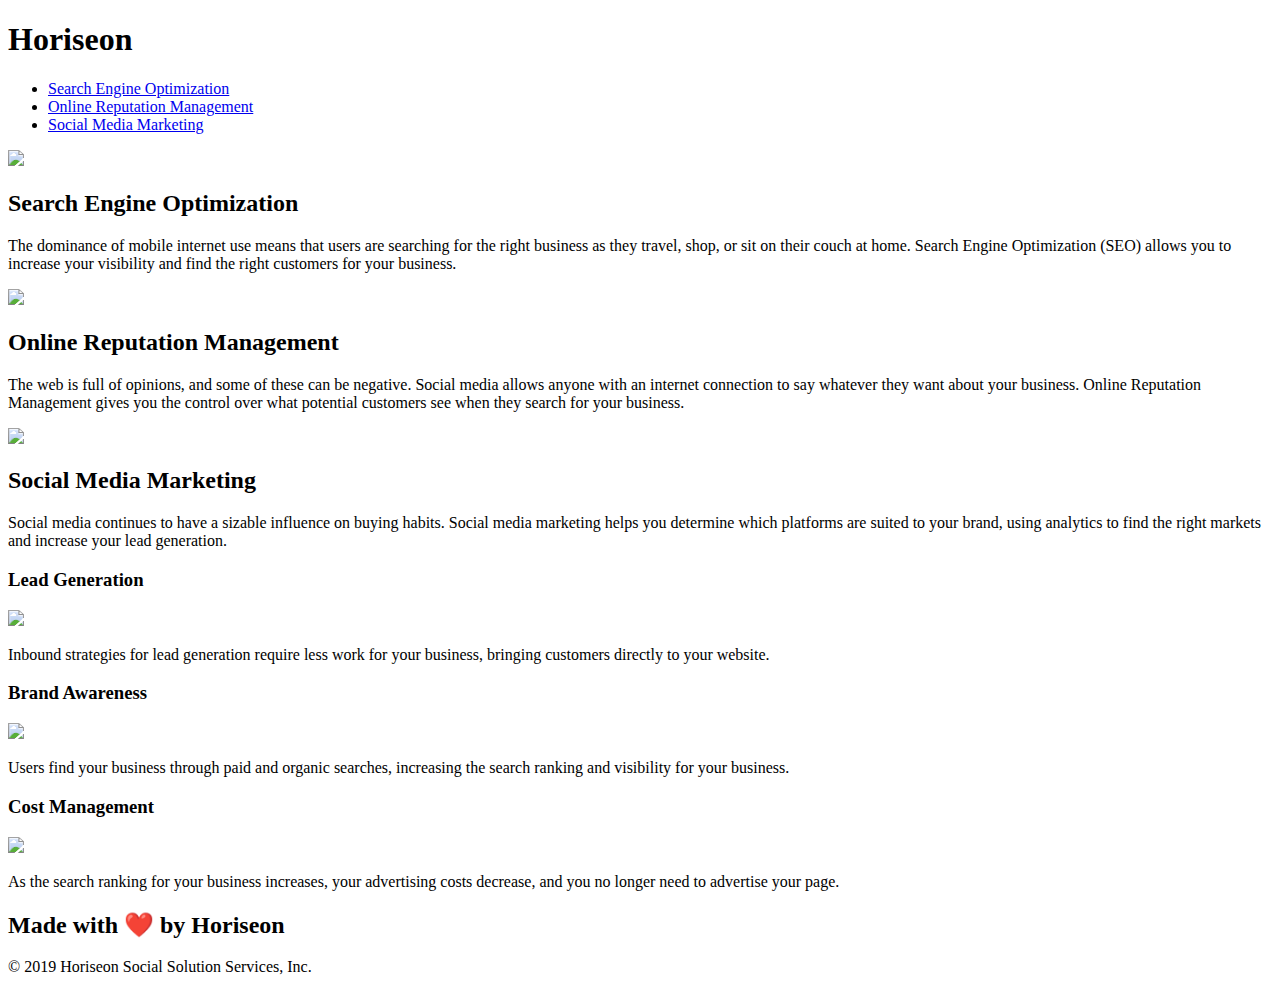
==== 02-Homework/Develop/index.html @ afba6956 "header and footer" ====
<!DOCTYPE html>
<html lang="en-us">

<head>
    <meta charset="UTF-8" />
    <link rel="stylesheet" href="./assets/css/style.css">
    <title>Horiseon | SEO | online reputation management | social media marketing</title>
</head>

<body>
    <header class="header">
        <h1>Hori<span class="seo">seo</span>n</h1>
        <div>
            <ul>
                <li>
                    <a href="search-engine-optimization">Search Engine Optimization</a>
                </li>
                <li>
                    <a href="online-reputation-management">Online Reputation Management</a>
                </li>
                <li>
                    <a href="social-media-marketing">Social Media Marketing</a>
                </li>
            </ul>
        </div>
    </header>
    <div class="hero"></div>
    <div class="content">
        <div class="search-engine-optimization">
            <img src="./assets/images/search-engine-optimization.jpg" class="float-left" />
            <h2>Search Engine Optimization</h2>
            <p>
                The dominance of mobile internet use means that users are searching for the right business as they travel, shop, or sit on their couch at home. Search Engine Optimization (SEO) allows you to increase your visibility and find the right customers for your business.
            </p>
        </div>
        <div id="online-reputation-management" class="online-reputation-management">
            <img src="./assets/images/online-reputation-management.jpg" class="float-right" />
            <h2>Online Reputation Management</h2>
            <p>
                The web is full of opinions, and some of these can be negative. Social media allows anyone with an internet connection to say whatever they want about your business. Online Reputation Management gives you the control over what potential customers see when they search for your business.
            </p>
        </div>
        <div id="social-media-marketing" class="social-media-marketing">
            <img src="./assets/images/social-media-marketing.jpg" class="float-left" />
            <h2>Social Media Marketing</h2>
            <p>
                Social media continues to have a sizable influence on buying habits. Social media marketing helps you determine which platforms are suited to your brand, using analytics to find the right markets and increase your lead generation.
            </p>
        </div>
    </div>
    <div class="benefits">
        <div class="benefit-lead">
            <h3>Lead Generation</h3>
            <img src="./assets/images/lead-generation.png" />
            <p>
                Inbound strategies for lead generation require less work for your business, bringing customers directly to your website.
            </p>
        </div>
        <div class="benefit-brand">
            <h3>Brand Awareness</h3>
            <img src="./assets/images/brand-awareness.png" />
            <p>
                Users find your business through paid and organic searches, increasing the search ranking and visibility for your business.
            </p>
        </div>
        <div class="benefit-cost">
            <h3>Cost Management</h3>
            <img src="./assets/images/cost-management.png"></img>
            <p>
                As the search ranking for your business increases, your advertising costs decrease, and you no longer need to advertise your page.
            </p>
        </div>
    </div>
    <footer class="footer">
        <h2>Made with ❤️️ by Horiseon</h2>
        <p>
            &copy; 2019 Horiseon Social Solution Services, Inc.
        </p>
    </footer>
</body>

</html>
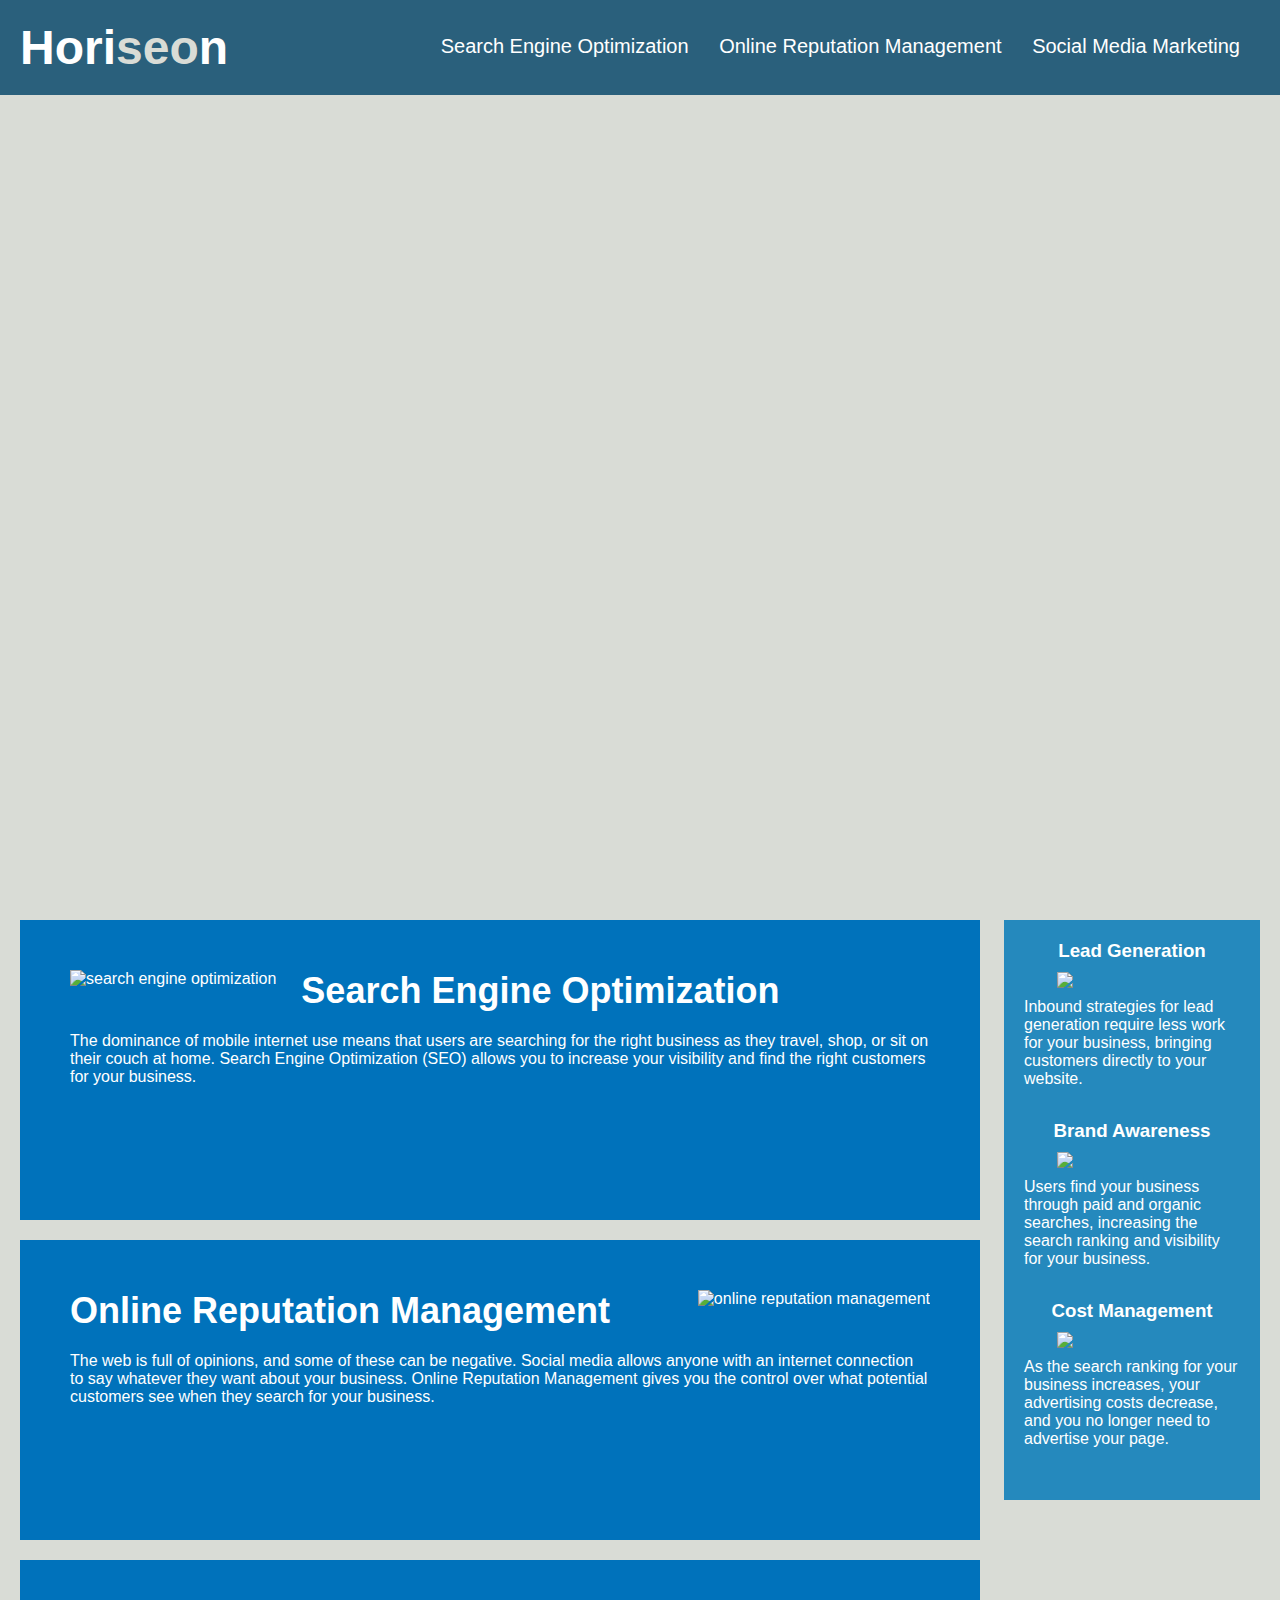
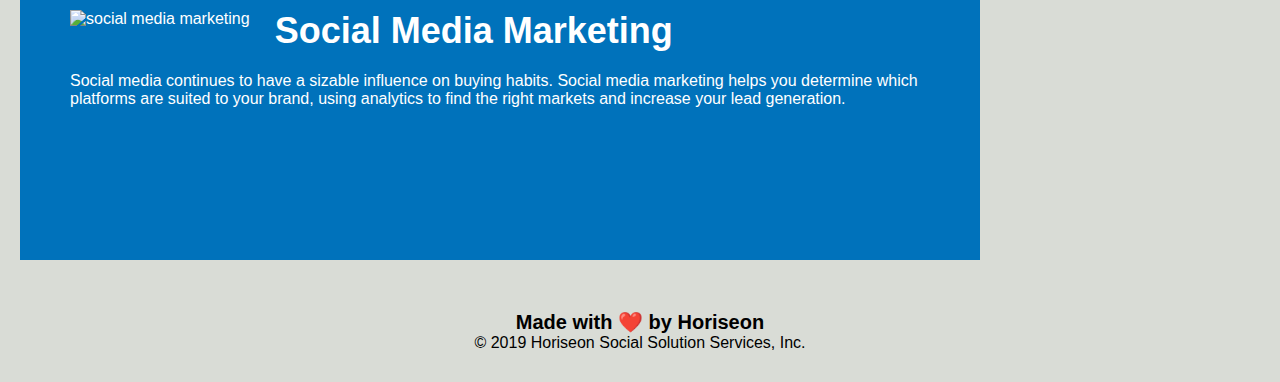
==== commit 93691118: "changed benefit class, removed header class, and removed ul." ====
--- a/02-Homework/Develop/index.html
+++ b/02-Homework/Develop/index.html
@@ -10,67 +10,65 @@
 <body>
     <header class="header">
         <h1>Hori<span class="seo">seo</span>n</h1>
-        <div>
-            <ul>
-                <li>
-                    <a href="search-engine-optimization">Search Engine Optimization</a>
-                </li>
-                <li>
-                    <a href="online-reputation-management">Online Reputation Management</a>
-                </li>
-                <li>
-                    <a href="social-media-marketing">Social Media Marketing</a>
-                </li>
-            </ul>
-        </div>
+        <nav>
+            <li>
+                <a href="search-engine-optimization">Search Engine Optimization</a>
+            </li>
+            <li>
+                <a href="online-reputation-management">Online Reputation Management</a>
+            </li>
+            <li>
+                <a href="social-media-marketing">Social Media Marketing</a>
+            </li>
+        </nav>
     </header>
-    <div class="hero"></div>
-    <div class="content">
-        <div class="search-engine-optimization">
-            <img src="./assets/images/search-engine-optimization.jpg" class="float-left" />
+    <div class="hero" alt="business meeting"></div>
+    <main class="content">
+        <section class="search-engine-optimization">
+            <img src="./assets/images/search-engine-optimization.jpg" class="float-left" alt="search engine optimization"/>
             <h2>Search Engine Optimization</h2>
             <p>
                 The dominance of mobile internet use means that users are searching for the right business as they travel, shop, or sit on their couch at home. Search Engine Optimization (SEO) allows you to increase your visibility and find the right customers for your business.
             </p>
-        </div>
-        <div id="online-reputation-management" class="online-reputation-management">
-            <img src="./assets/images/online-reputation-management.jpg" class="float-right" />
+        </section>
+        <section id="online-reputation-management" class="online-reputation-management">
+            <img src="./assets/images/online-reputation-management.jpg" class="float-right" alt="online reputation management"/>
             <h2>Online Reputation Management</h2>
             <p>
                 The web is full of opinions, and some of these can be negative. Social media allows anyone with an internet connection to say whatever they want about your business. Online Reputation Management gives you the control over what potential customers see when they search for your business.
             </p>
-        </div>
-        <div id="social-media-marketing" class="social-media-marketing">
-            <img src="./assets/images/social-media-marketing.jpg" class="float-left" />
+        </section>
+        <section id="social-media-marketing" class="social-media-marketing">
+            <img src="./assets/images/social-media-marketing.jpg" class="float-left" alt="social media marketing"/>
             <h2>Social Media Marketing</h2>
             <p>
                 Social media continues to have a sizable influence on buying habits. Social media marketing helps you determine which platforms are suited to your brand, using analytics to find the right markets and increase your lead generation.
             </p>
-        </div>
-    </div>
-    <div class="benefits">
-        <div class="benefit-lead">
+        </section>
+    </main>
+    <aside class="benefits">
+        <section class="benefit">
             <h3>Lead Generation</h3>
             <img src="./assets/images/lead-generation.png" />
             <p>
                 Inbound strategies for lead generation require less work for your business, bringing customers directly to your website.
             </p>
-        </div>
-        <div class="benefit-brand">
+        </section>
+        <section class="benefit">
             <h3>Brand Awareness</h3>
             <img src="./assets/images/brand-awareness.png" />
             <p>
                 Users find your business through paid and organic searches, increasing the search ranking and visibility for your business.
             </p>
-        </div>
-        <div class="benefit-cost">
+        </section>
+        <section class="benefit">
             <h3>Cost Management</h3>
             <img src="./assets/images/cost-management.png"></img>
             <p>
                 As the search ranking for your business increases, your advertising costs decrease, and you no longer need to advertise your page.
             </p>
-        </div>
-    </div>
+        </section>
+    </aside>
     <footer class="footer">
         <h2>Made with ❤️️ by Horiseon</h2>
         <p>
--- a/02-Homework/Develop/assets/css/style.css
+++ b/02-Homework/Develop/assets/css/style.css
@@ -0,0 +1,170 @@
+* {
+  box-sizing: border-box;
+  padding: 0;
+  margin: 0;
+}
+
+body {
+  background-color: #d9dcd6;
+}
+
+.header {
+  padding: 20px;
+  font-family: "Trebuchet MS", "Lucida Sans Unicode", "Lucida Grande",
+    "Lucida Sans", Arial, sans-serif;
+  background-color: #2a607c;
+  color: #ffffff;
+}
+
+.header h1 {
+  display: inline-block;
+  font-size: 48px;
+}
+
+.header h1 .seo {
+  color: #d9dcd6;
+}
+
+.header nav {
+  padding-top: 15px;
+  margin-right: 20px;
+  float: right;
+  font-family: "Gill Sans", "Gill Sans MT", Calibri, "Trebuchet MS", sans-serif;
+  font-size: 20px;
+}
+
+.header nav {
+  list-style-type: none;
+}
+
+.header nav li {
+  display: inline-block;
+  margin-left: 25px;
+}
+
+a {
+  color: #ffffff;
+  text-decoration: none;
+}
+
+p {
+  font-size: 16px;
+}
+
+.hero {
+  height: 800px;
+  width: 100%;
+  margin-bottom: 25px;
+  background-image: url("../images/digital-marketing-meeting.jpg");
+  background-size: cover;
+  background-position: center;
+}
+
+.float-left {
+  float: left;
+  margin-right: 25px;
+}
+
+.float-right {
+  float: right;
+  margin-left: 25px;
+}
+
+.content {
+  width: 75%;
+  display: inline-block;
+  margin-left: 20px;
+}
+
+.benefits {
+  margin-right: 20px;
+  padding: 20px;
+  clear: both;
+  float: right;
+  width: 20%;
+  height: 100%;
+  font-family: "Gill Sans", "Gill Sans MT", Calibri, "Trebuchet MS", sans-serif;
+  background-color: #2589bd;
+}
+
+.benefit {
+  margin-bottom: 32px;
+  color: #ffffff;
+}
+
+.benefit h3 {
+  margin-bottom: 10px;
+  text-align: center;
+}
+
+.benefit img {
+  display: block;
+  margin: 10px auto;
+  max-width: 150px;
+}
+
+.search-engine-optimization {
+  margin-bottom: 20px;
+  padding: 50px;
+  height: 300px;
+  font-family: "Gill Sans", "Gill Sans MT", Calibri, "Trebuchet MS", sans-serif;
+  background-color: #0072bb;
+  color: #ffffff;
+}
+
+.online-reputation-management {
+  margin-bottom: 20px;
+  padding: 50px;
+  height: 300px;
+  font-family: "Gill Sans", "Gill Sans MT", Calibri, "Trebuchet MS", sans-serif;
+  background-color: #0072bb;
+  color: #ffffff;
+}
+
+.social-media-marketing {
+  margin-bottom: 20px;
+  padding: 50px;
+  height: 300px;
+  font-family: "Gill Sans", "Gill Sans MT", Calibri, "Trebuchet MS", sans-serif;
+  background-color: #0072bb;
+  color: #ffffff;
+}
+
+.search-engine-optimization img {
+  max-height: 200px;
+}
+
+.online-reputation-management img {
+  max-height: 200px;
+}
+
+.social-media-marketing img {
+  max-height: 200px;
+}
+
+.search-engine-optimization h2 {
+  margin-bottom: 20px;
+  font-size: 36px;
+}
+
+.online-reputation-management h2 {
+  margin-bottom: 20px;
+  font-size: 36px;
+}
+
+.social-media-marketing h2 {
+  margin-bottom: 20px;
+  font-size: 36px;
+}
+
+.footer {
+  padding: 30px;
+  clear: both;
+  font-family: "Trebuchet MS", "Lucida Sans Unicode", "Lucida Grande",
+    "Lucida Sans", Arial, sans-serif;
+  text-align: center;
+}
+
+.footer h2 {
+  font-size: 20px;
+}
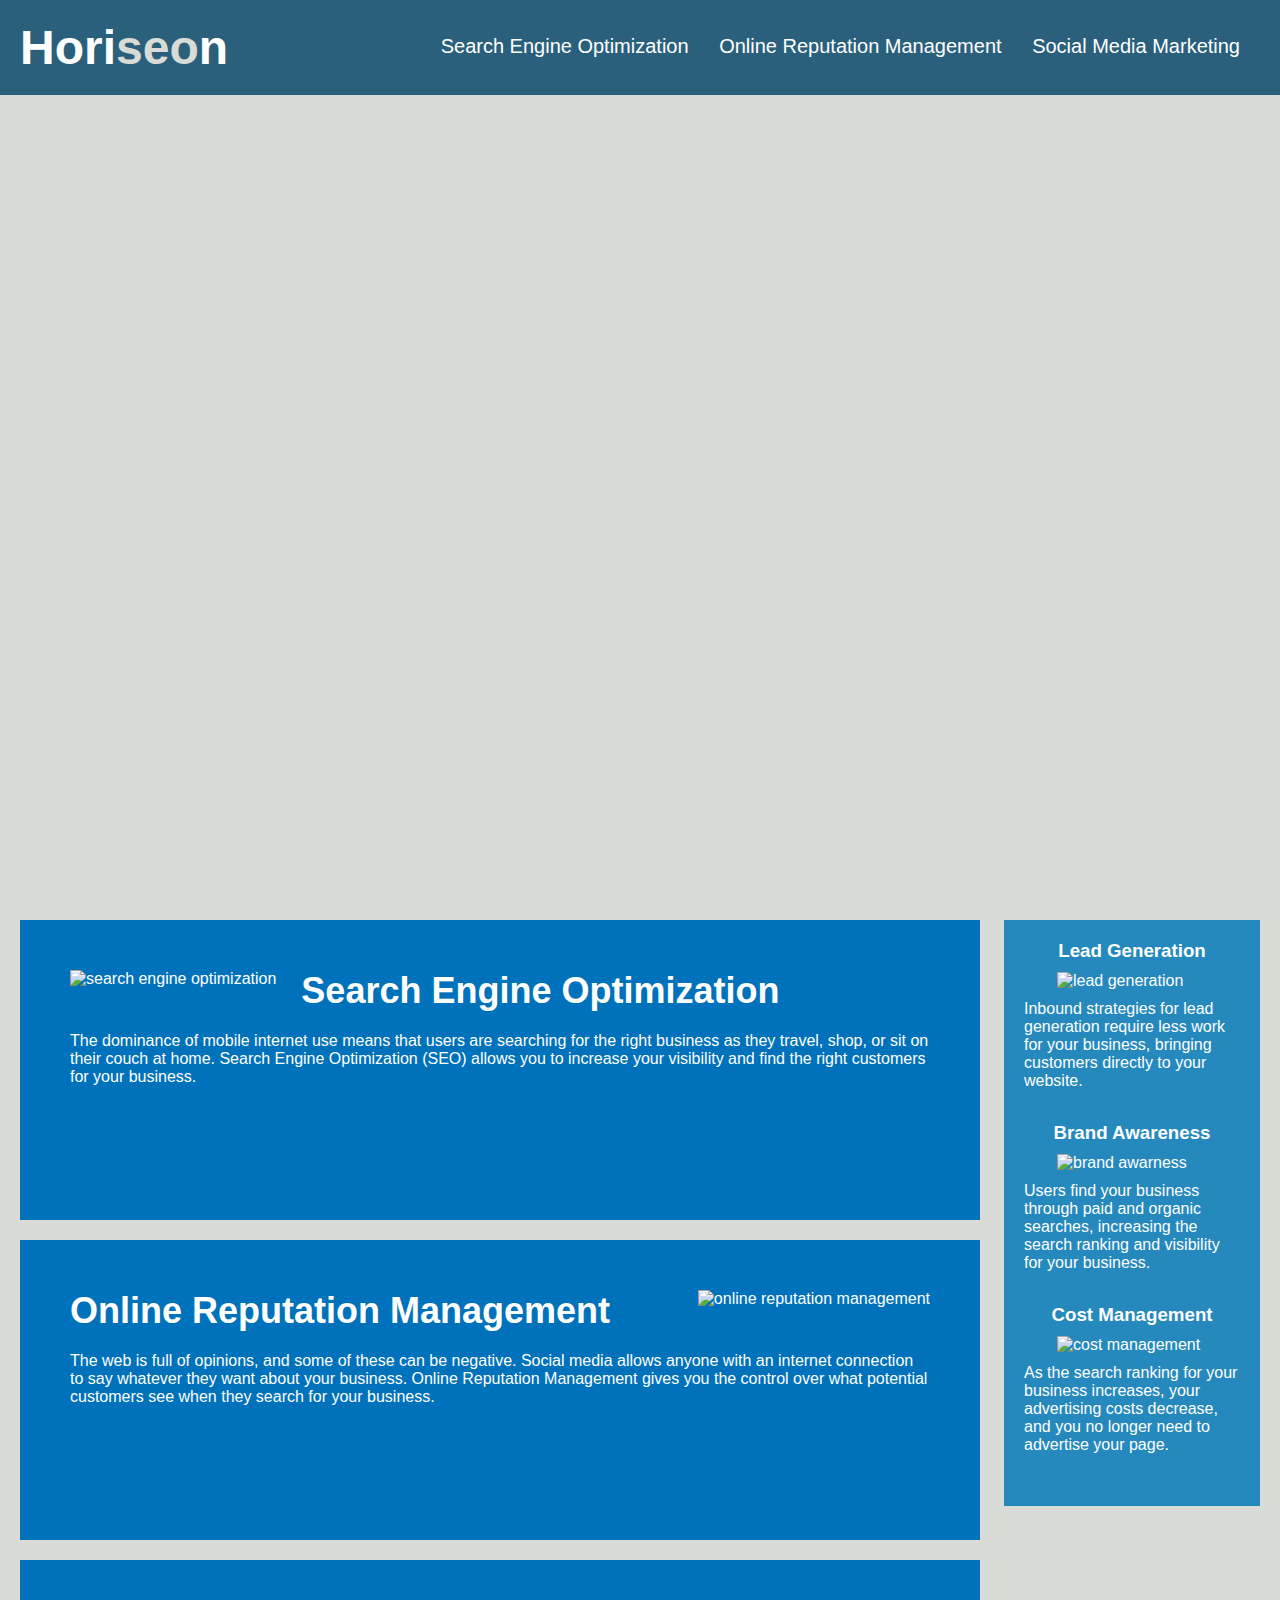
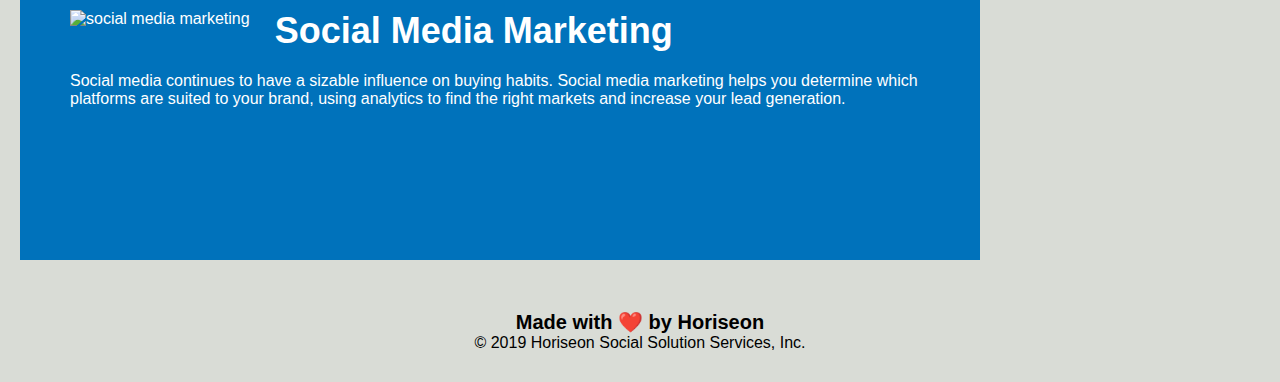
==== commit 846f68d2: "added comments" ====
--- a/02-Homework/Develop/index.html
+++ b/02-Homework/Develop/index.html
@@ -1,80 +1,113 @@
 <!DOCTYPE html>
 <html lang="en-us">
-
-<head>
+  <head>
     <meta charset="UTF-8" />
-    <link rel="stylesheet" href="./assets/css/style.css">
-    <title>Horiseon | SEO | online reputation management | social media marketing</title>
-</head>
-
-<body>
-    <header class="header">
-        <h1>Hori<span class="seo">seo</span>n</h1>
-        <nav>
-            <li>
-                <a href="search-engine-optimization">Search Engine Optimization</a>
-            </li>
-            <li>
-                <a href="online-reputation-management">Online Reputation Management</a>
-            </li>
-            <li>
-                <a href="social-media-marketing">Social Media Marketing</a>
-            </li>
-        </nav>
+    <link rel="stylesheet" href="./assets/css/style.css" />
+    <title>
+      Horiseon | SEO | online reputation management | social media marketing
+    </title>
+  </head>
+  <body>
+    <!--removed header class and added header tag-->
+    <header>
+      <h1>Hori<span class="seo">seo</span>n</h1>
+      <!--added nav tag and removed ul-->
+      <nav>
+        <li>
+          <a href="#search-engine-optimization">Search Engine Optimization</a>
+        </li>
+        <li>
+          <a href="#online-reputation-management"
+            >Online Reputation Management</a
+          >
+        </li>
+        <li>
+          <a href="#social-media-marketing">Social Media Marketing</a>
+        </li>
+      </nav>
     </header>
     <div class="hero" alt="business meeting"></div>
+    <!--added main and section tags-->
     <main class="content">
-        <section class="search-engine-optimization">
-            <img src="./assets/images/search-engine-optimization.jpg" class="float-left" alt="search engine optimization"/>
-            <h2>Search Engine Optimization</h2>
-            <p>
-                The dominance of mobile internet use means that users are searching for the right business as they travel, shop, or sit on their couch at home. Search Engine Optimization (SEO) allows you to increase your visibility and find the right customers for your business.
-            </p>
-        </section>
-        <section id="online-reputation-management" class="online-reputation-management">
-            <img src="./assets/images/online-reputation-management.jpg" class="float-right" alt="online reputation management"/>
-            <h2>Online Reputation Management</h2>
-            <p>
-                The web is full of opinions, and some of these can be negative. Social media allows anyone with an internet connection to say whatever they want about your business. Online Reputation Management gives you the control over what potential customers see when they search for your business.
-            </p>
-        </section>
-        <section id="social-media-marketing" class="social-media-marketing">
-            <img src="./assets/images/social-media-marketing.jpg" class="float-left" alt="social media marketing"/>
-            <h2>Social Media Marketing</h2>
-            <p>
-                Social media continues to have a sizable influence on buying habits. Social media marketing helps you determine which platforms are suited to your brand, using analytics to find the right markets and increase your lead generation.
-            </p>
-        </section>
+      <!--changed class to offerings-->
+      <section class="offerings" id="search-engine-optimization">
+        <!--added alt text-->
+        <img
+          src="./assets/images/search-engine-optimization.jpg"
+          class="float-left"
+          alt="search engine optimization"
+        />
+        <h2>Search Engine Optimization</h2>
+        <p>
+          The dominance of mobile internet use means that users are searching
+          for the right business as they travel, shop, or sit on their couch at
+          home. Search Engine Optimization (SEO) allows you to increase your
+          visibility and find the right customers for your business.
+        </p>
+      </section>
+      <section class="offerings" id="online-reputation-management">
+        <img
+          src="./assets/images/online-reputation-management.jpg"
+          class="float-right"
+          alt="online reputation management"
+        />
+        <h2>Online Reputation Management</h2>
+        <p>
+          The web is full of opinions, and some of these can be negative. Social
+          media allows anyone with an internet connection to say whatever they
+          want about your business. Online Reputation Management gives you the
+          control over what potential customers see when they search for your
+          business.
+        </p>
+      </section>
+      <section class="offerings" id="social-media-marketing">
+        <img
+          src="./assets/images/social-media-marketing.jpg"
+          class="float-left"
+          alt="social media marketing"
+        />
+        <h2>Social Media Marketing</h2>
+        <p>
+          Social media continues to have a sizable influence on buying habits.
+          Social media marketing helps you determine which platforms are suited
+          to your brand, using analytics to find the right markets and increase
+          your lead generation.
+        </p>
+      </section>
     </main>
+    <!--added aside and section tags-->
     <aside class="benefits">
-        <section class="benefit">
-            <h3>Lead Generation</h3>
-            <img src="./assets/images/lead-generation.png" />
-            <p>
-                Inbound strategies for lead generation require less work for your business, bringing customers directly to your website.
-            </p>
-        </section>
-        <section class="benefit">
-            <h3>Brand Awareness</h3>
-            <img src="./assets/images/brand-awareness.png" />
-            <p>
-                Users find your business through paid and organic searches, increasing the search ranking and visibility for your business.
-            </p>
-        </section>
-        <section class="benefit">
-            <h3>Cost Management</h3>
-            <img src="./assets/images/cost-management.png"></img>
-            <p>
-                As the search ranking for your business increases, your advertising costs decrease, and you no longer need to advertise your page.
-            </p>
-        </section>
+      <!--changed classes to benefit-->
+      <section class="benefit">
+        <h3>Lead Generation</h3>
+        <!--added img alt text-->
+        <img src="./assets/images/lead-generation.png" alt="lead generation" />
+        <p>
+          Inbound strategies for lead generation require less work for your
+          business, bringing customers directly to your website.
+        </p>
+      </section>
+      <section class="benefit">
+        <h3>Brand Awareness</h3>
+        <img src="./assets/images/brand-awareness.png" alt="brand awarness" />
+        <p>
+          Users find your business through paid and organic searches, increasing
+          the search ranking and visibility for your business.
+        </p>
+      </section>
+      <section class="benefit">
+        <h3>Cost Management</h3>
+        <img src="./assets/images/cost-management.png" alt="cost management" />
+        <p>
+          As the search ranking for your business increases, your advertising
+          costs decrease, and you no longer need to advertise your page.
+        </p>
+      </section>
     </aside>
-    <footer class="footer">
-        <h2>Made with ❤️️ by Horiseon</h2>
-        <p>
-            &copy; 2019 Horiseon Social Solution Services, Inc.
-        </p>
+    <!--added footer-->
+    <footer>
+      <h2>Made with ❤️️ by Horiseon</h2>
+      <p>&copy; 2019 Horiseon Social Solution Services, Inc.</p>
     </footer>
-</body>
-
+  </body>
 </html>
--- a/02-Homework/Develop/assets/css/style.css
+++ b/02-Homework/Develop/assets/css/style.css
@@ -8,7 +8,8 @@
   background-color: #d9dcd6;
 }
 
-.header {
+/* removed header class */
+header {
   padding: 20px;
   font-family: "Trebuchet MS", "Lucida Sans Unicode", "Lucida Grande",
     "Lucida Sans", Arial, sans-serif;
@@ -16,16 +17,16 @@
   color: #ffffff;
 }
 
-.header h1 {
+header h1 {
   display: inline-block;
   font-size: 48px;
 }
 
-.header h1 .seo {
+.seo {
   color: #d9dcd6;
 }
 
-.header nav {
+header nav {
   padding-top: 15px;
   margin-right: 20px;
   float: right;
@@ -33,11 +34,11 @@
   font-size: 20px;
 }
 
-.header nav {
+header nav {
   list-style-type: none;
 }
 
-.header nav li {
+header nav li {
   display: inline-block;
   margin-left: 25px;
 }
@@ -87,6 +88,7 @@
   background-color: #2589bd;
 }
 
+/* created benefit class to condense css */
 .benefit {
   margin-bottom: 32px;
   color: #ffffff;
@@ -103,7 +105,8 @@
   max-width: 150px;
 }
 
-.search-engine-optimization {
+/* created offerings class to condense css */
+.offerings {
   margin-bottom: 20px;
   padding: 50px;
   height: 300px;
@@ -112,52 +115,17 @@
   color: #ffffff;
 }
 
-.online-reputation-management {
-  margin-bottom: 20px;
-  padding: 50px;
-  height: 300px;
-  font-family: "Gill Sans", "Gill Sans MT", Calibri, "Trebuchet MS", sans-serif;
-  background-color: #0072bb;
-  color: #ffffff;
-}
-
-.social-media-marketing {
-  margin-bottom: 20px;
-  padding: 50px;
-  height: 300px;
-  font-family: "Gill Sans", "Gill Sans MT", Calibri, "Trebuchet MS", sans-serif;
-  background-color: #0072bb;
-  color: #ffffff;
-}
-
-.search-engine-optimization img {
+.offerings img {
   max-height: 200px;
 }
 
-.online-reputation-management img {
-  max-height: 200px;
-}
-
-.social-media-marketing img {
-  max-height: 200px;
-}
-
-.search-engine-optimization h2 {
+.offerings h2 {
   margin-bottom: 20px;
   font-size: 36px;
 }
 
-.online-reputation-management h2 {
-  margin-bottom: 20px;
-  font-size: 36px;
-}
-
-.social-media-marketing h2 {
-  margin-bottom: 20px;
-  font-size: 36px;
-}
-
-.footer {
+/* removed footer class */
+footer {
   padding: 30px;
   clear: both;
   font-family: "Trebuchet MS", "Lucida Sans Unicode", "Lucida Grande",
@@ -165,6 +133,6 @@
   text-align: center;
 }
 
-.footer h2 {
+footer h2 {
   font-size: 20px;
 }
